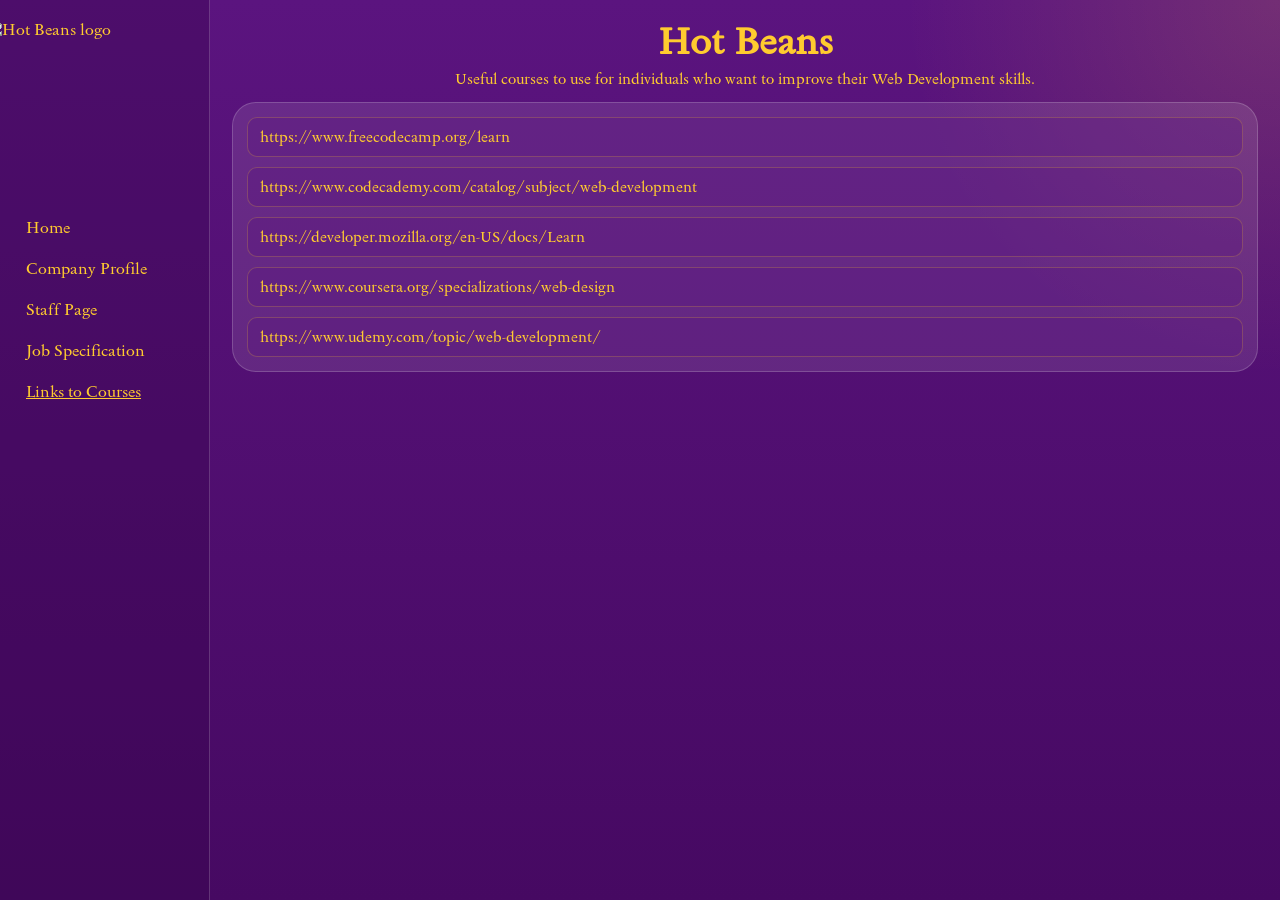
==== courses.html @ a59c7665 "Add files via upload" ====
<!DOCTYPE html>
<html lang="en">
<head>
  <meta charset="UTF-8">
  <meta name="viewport" content="width=device-width, initial-scale=1.0">
  <title>Hot Beans | Courses</title>
  <link rel="preconnect" href="https://fonts.googleapis.com">
  <link rel="preconnect" href="https://fonts.gstatic.com" crossorigin>
  <link href="https://fonts.googleapis.com/css2?family=Sedan:ital@0;1&display=swap" rel="stylesheet">
  <link rel="stylesheet" href="styles.css">
</head>
<body data-page="courses">
  <div class="site-shell">
    <aside class="sidebar">
      <div class="brand">
        <img src="assets/logo.png" alt="Hot Beans logo">
      </div>

      <nav class="nav-links" aria-label="Main navigation">
        <a href="index.html" data-nav="home">Home</a>
        <a href="profile.html" data-nav="profile">Company Profile</a>
        <a href="staff.html" data-nav="staff">Staff Page</a>
        <a href="job-specification.html" data-nav="jobs">Job Specification</a>
        <a href="courses.html" data-nav="courses">Links to Courses</a>
      </nav>
    </aside>

    <main class="main-content">
      <header class="page-header">
        <h1>Hot Beans</h1>
        <p>Useful courses to use for individuals who want to improve their Web Development skills.</p>
      </header>

      <section class="course-list">
        <a href="https://www.freecodecamp.org/learn" target="_blank" rel="noreferrer">https://www.freecodecamp.org/learn</a>
        <a href="https://www.codecademy.com/catalog/subject/web-development" target="_blank" rel="noreferrer">https://www.codecademy.com/catalog/subject/web-development</a>
        <a href="https://developer.mozilla.org/en-US/docs/Learn" target="_blank" rel="noreferrer">https://developer.mozilla.org/en-US/docs/Learn</a>
        <a href="https://www.coursera.org/specializations/web-design" target="_blank" rel="noreferrer">https://www.coursera.org/specializations/web-design</a>
        <a href="https://www.udemy.com/topic/web-development/" target="_blank" rel="noreferrer">https://www.udemy.com/topic/web-development/</a>
      </section>
    </main>
  </div>

  <script src="script.js"></script>
</body>
</html>
---- styles.css ----
:root {
  --bg: #5b147f;
  --bg-deep: #460962;
  --panel: rgba(255, 255, 255, 0.1);
  --panel-strong: rgba(255, 255, 255, 0.14);
  --text: #ffcb2f;
  --gold: #ffcb2f;
  --gold-strong: #ffb300;
  --line: rgba(255, 255, 255, 0.18);
  --shadow: 0 18px 40px rgba(17, 5, 27, 0.28);
}

* {
  box-sizing: border-box;
}

html,
body {
  margin: 0;
  height: 100%;
}

body {
  font-family: "Sedan", sans-serif;
  background:
    radial-gradient(circle at top right, rgba(255, 195, 57, 0.15), transparent 24%),
    linear-gradient(180deg, var(--bg) 0%, var(--bg-deep) 100%);
  color: var(--text);
  overflow-x: hidden;
  overflow-y: auto;
}

body.staff-page {
  overflow: hidden;
}

a {
  color: inherit;
  text-decoration: none;
}

img {
  display: block;
  max-width: 100%;
}

.site-shell {
  display: grid;
  grid-template-columns: 210px 1fr;
  height: 100vh;
}

.sidebar {
  padding: 20px 16px;
  border-right: 1px solid var(--line);
  background: rgba(53, 5, 75, 0.38);
  position: sticky;
  top: 0;
  height: 100vh;
}

.brand {
  display: flex;
  align-items: center;
  justify-content: flex-start;
  margin-left: -30px;
  margin-bottom: 22px;
}

.brand img {
  width: 168px;
  height: 168px;
  object-fit: contain;
}

.nav-links {
  display: flex;
  flex-direction: column;
  gap: 6px;
}

.nav-links a {
  padding: 8px 10px;
  border-radius: 8px;
  color: var(--gold);
  transition: color 0.2s ease;
  font-size: 0.98rem;
}

.nav-links a:hover,
.nav-links a:focus-visible,
.nav-links a.active {
  color: var(--gold);
  outline: none;
  text-decoration: underline;
}

.main-content {
  padding: 18px 22px 18px;
  min-height: 100vh;
}

.staff-main {
  display: flex;
  flex-direction: column;
  gap: 10px;
  height: 100vh;
  overflow: hidden;
}

.page-header {
  margin-bottom: 14px;
  text-align: center;
}

.page-header h1 {
  margin: 0;
  font-size: clamp(1.8rem, 3vw, 2.5rem);
  color: var(--gold);
}

.page-header p {
  margin: 6px 0 0;
  max-width: 720px;
  margin-left: auto;
  margin-right: auto;
  font-size: 0.95rem;
}

.hero-grid {
  display: grid;
  grid-template-columns: repeat(2, minmax(260px, 1fr));
  gap: 16px;
}

.content-card,
.text-panel,
.action-panel,
.course-list,
.staff-card {
  background: var(--panel);
  border: 1px solid var(--line);
  border-radius: 24px;
  box-shadow: none;
}

.content-card {
  padding: 12px;
}

.editable-image-card,
.staff-image-wrap {
  position: relative;
}

.staff-initials {
  width: 100%;
  height: 100px;
  display: flex;
  align-items: center;
  justify-content: center;
  border-radius: 8px;
  background: rgba(255, 203, 47, 0.14);
  border: 1px solid rgba(255, 203, 47, 0.3);
  color: var(--gold);
  font-size: 1.7rem;
  line-height: 1;
}

.editable-image {
  width: 100%;
  height: 220px;
  object-fit: cover;
  border-radius: 12px;
  background: #ede7f2;
}

.editable-text,
.text-panel p {
  margin: 10px 0 0;
  min-height: 120px;
  padding: 12px;
  border-radius: 12px;
  background: rgba(91, 20, 127, 0.35);
  color: var(--gold);
  line-height: 1.4;
  border: 1px solid rgba(255, 203, 47, 0.22);
}

.editable-text {
  display: block;
}

body[data-page="home"] .editable-text {
  background: transparent;
  border: none;
  padding: 10px 0 0;
  min-height: auto;
}

.text-panel {
  padding: 14px;
}

.text-panel + .text-panel {
  margin-top: 28px;
}

.text-panel p {
  min-height: auto;
  margin: 0;
}

.staff-section h2 {
  margin: 0 0 12px;
  color: var(--gold);
  font-size: 1.1rem;
}

.staff-section + .staff-section {
  margin-top: 18px;
}

.staff-list {
  display: grid;
  gap: 10px;
}

.staff-card {
  display: grid;
  grid-template-columns: 120px 1fr;
  gap: 12px;
  padding: 10px;
  align-items: center;
  border-radius: 12px;
}

.staff-details h3 {
  margin: 0 0 4px;
  color: var(--gold);
  font-size: 0.95rem;
}

.staff-details p {
  margin: 2px 0;
  font-size: 0.82rem;
  line-height: 1.2;
}

.staff-card .editable-image {
  height: 100px;
}

.staff-page .page-header {
  margin-bottom: 2px;
}

.staff-page .page-header h1 {
  font-size: clamp(1.55rem, 2.2vw, 2rem);
}

.staff-page .page-header p {
  font-size: 0.78rem;
  margin-top: 2px;
}

.compact-staff-section {
  flex: 1;
  min-height: 0;
}

.compact-staff-section h2 {
  margin-bottom: 8px;
  font-size: 0.95rem;
}

.compact-staff-list {
  grid-template-columns: repeat(2, minmax(0, 1fr));
  gap: 8px 10px;
}

.staff-page .staff-section + .staff-section {
  margin-top: 0;
}

.staff-page .staff-card {
  grid-template-columns: 92px 1fr;
  gap: 8px;
  padding: 8px;
  border-radius: 10px;
  min-height: 84px;
}

.staff-page .staff-card .editable-image {
  height: 68px;
  border-radius: 8px;
}

.staff-page .staff-initials {
  height: 68px;
  font-size: 1.2rem;
}

.staff-page .staff-details h3 {
  margin-bottom: 2px;
  font-size: 0.8rem;
}

.staff-page .staff-details p {
  margin: 1px 0;
  font-size: 0.68rem;
  line-height: 1.12;
}

.action-panel {
  margin-top: 14px;
  padding: 14px;
  text-align: center;
}

.primary-button {
  border: 1px solid var(--gold);
  border-radius: 12px;
  padding: 10px 16px;
  font: inherit;
  font-size: 1rem;
  background: transparent;
  color: var(--gold);
  cursor: pointer;
  box-shadow: none;
  transition: none;
}

.primary-button:hover,
.primary-button:focus-visible {
  background: transparent;
  outline: none;
}

.course-list {
  display: grid;
  gap: 10px;
  padding: 14px;
}

.course-list a {
  padding: 10px 12px;
  border-radius: 10px;
  background: rgba(91, 20, 127, 0.35);
  color: var(--gold);
  border: 1px solid rgba(255, 203, 47, 0.22);
  transition: none;
  word-break: break-word;
  font-size: 0.92rem;
}

.course-list a:hover,
.course-list a:focus-visible {
  background: rgba(91, 20, 127, 0.35);
  outline: none;
  text-decoration: underline;
}

.modal {
  position: fixed;
  inset: 0;
  display: none;
  place-items: center;
  padding: 20px;
  background: rgba(24, 4, 37, 0.68);
}

.modal.open {
  display: grid;
}

.modal-content {
  position: relative;
  width: min(100%, 680px);
  max-height: 90vh;
  overflow: auto;
  padding: 26px;
  border-radius: 12px;
  background: var(--bg-deep);
  color: var(--gold);
  box-shadow: none;
  border: 1px solid rgba(255, 203, 47, 0.35);
}

.modal-content h2 {
  margin-top: 0;
  color: var(--gold);
}

.modal-close {
  position: absolute;
  top: 12px;
  right: 14px;
  border: none;
  background: transparent;
  color: var(--gold);
  font-size: 2rem;
  cursor: pointer;
}

.application-form {
  display: grid;
  gap: 16px;
}

.application-form label {
  display: grid;
  gap: 8px;
  font-size: 1rem;
  color: var(--gold);
}

.application-form input,
.application-form textarea {
  width: 100%;
  padding: 12px 14px;
  border: 1px solid rgba(255, 203, 47, 0.45);
  border-radius: 8px;
  font: inherit;
  background: transparent;
  color: var(--gold);
}

.application-form input:focus,
.application-form textarea:focus {
  outline: none;
}

.form-message {
  margin-bottom: 0;
  font-weight: 700;
  color: var(--gold);
}

.application-form input::placeholder,
.application-form textarea::placeholder {
  color: rgba(255, 203, 47, 0.75);
}

@media (max-width: 920px) {
  body {
    overflow: auto;
  }

  body.staff-page {
    overflow: auto;
  }

  .site-shell {
    grid-template-columns: 1fr;
    height: auto;
  }

  .sidebar {
    position: static;
    height: auto;
    border-right: 0;
    border-bottom: 1px solid var(--line);
  }

  .nav-links {
    flex-direction: row;
    flex-wrap: wrap;
  }

  .hero-grid {
    grid-template-columns: 1fr;
  }

  .staff-card {
    grid-template-columns: 1fr;
  }

  .compact-staff-list {
    grid-template-columns: 1fr;
  }

  .editable-image {
    height: 220px;
  }
}

@media (max-width: 560px) {
  .main-content {
    padding: 24px 18px 36px;
    height: auto;
    overflow: visible;
  }

  .brand {
    align-items: flex-start;
  }

  .brand span {
    font-size: 1.2rem;
  }

  .nav-links a {
    width: 100%;
  }
}
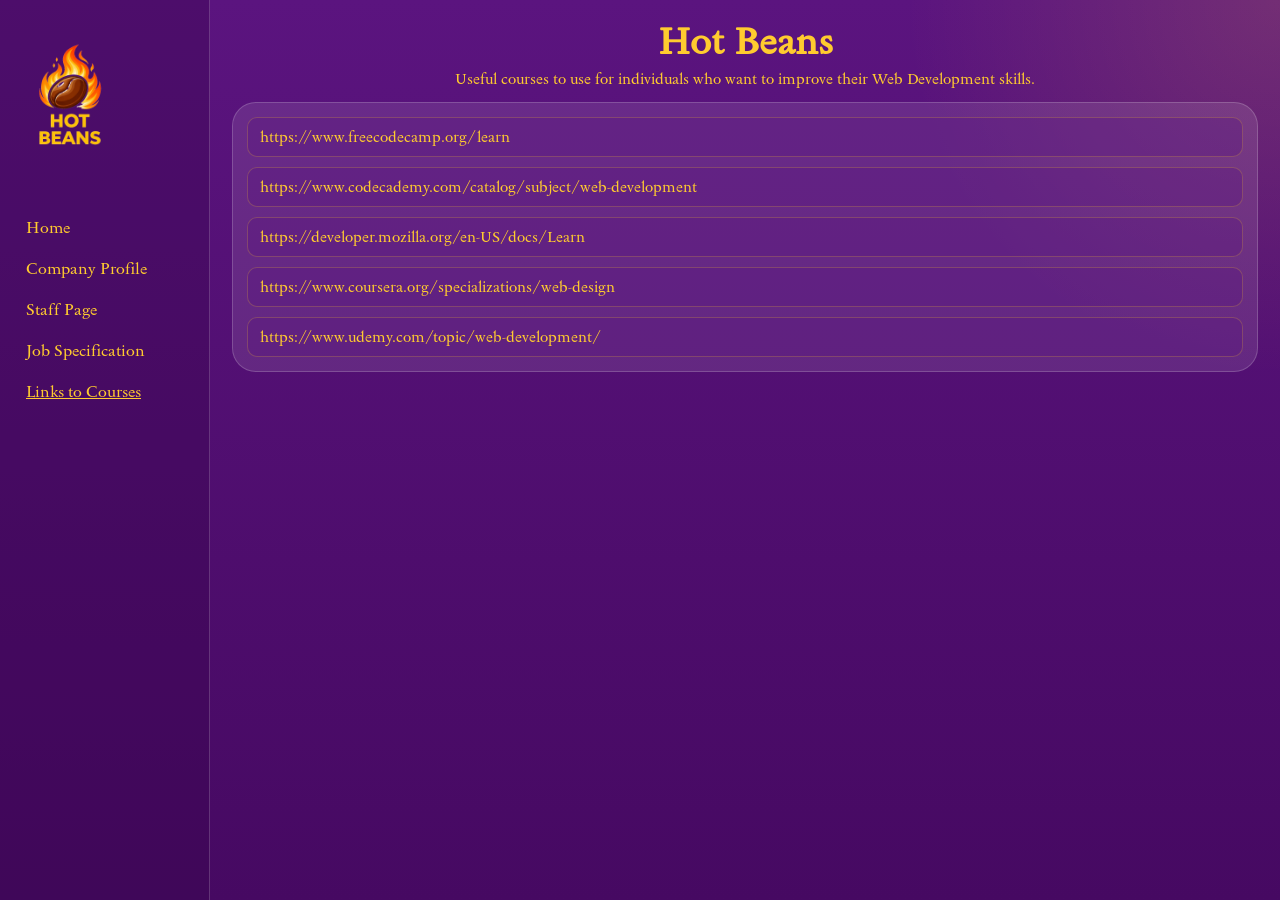
==== commit f7c52b75: "Fix image paths - images are in root directory not assets folder" ====
--- a/courses.html
+++ b/courses.html
@@ -13,7 +13,7 @@
   <div class="site-shell">
     <aside class="sidebar">
       <div class="brand">
-        <img src="assets/logo.png" alt="Hot Beans logo">
+        <img src="logo.png" alt="Hot Beans logo">
       </div>
 
       <nav class="nav-links" aria-label="Main navigation">
@@ -43,4 +43,4 @@
 
   <script src="script.js"></script>
 </body>
-</html>
+</html>
